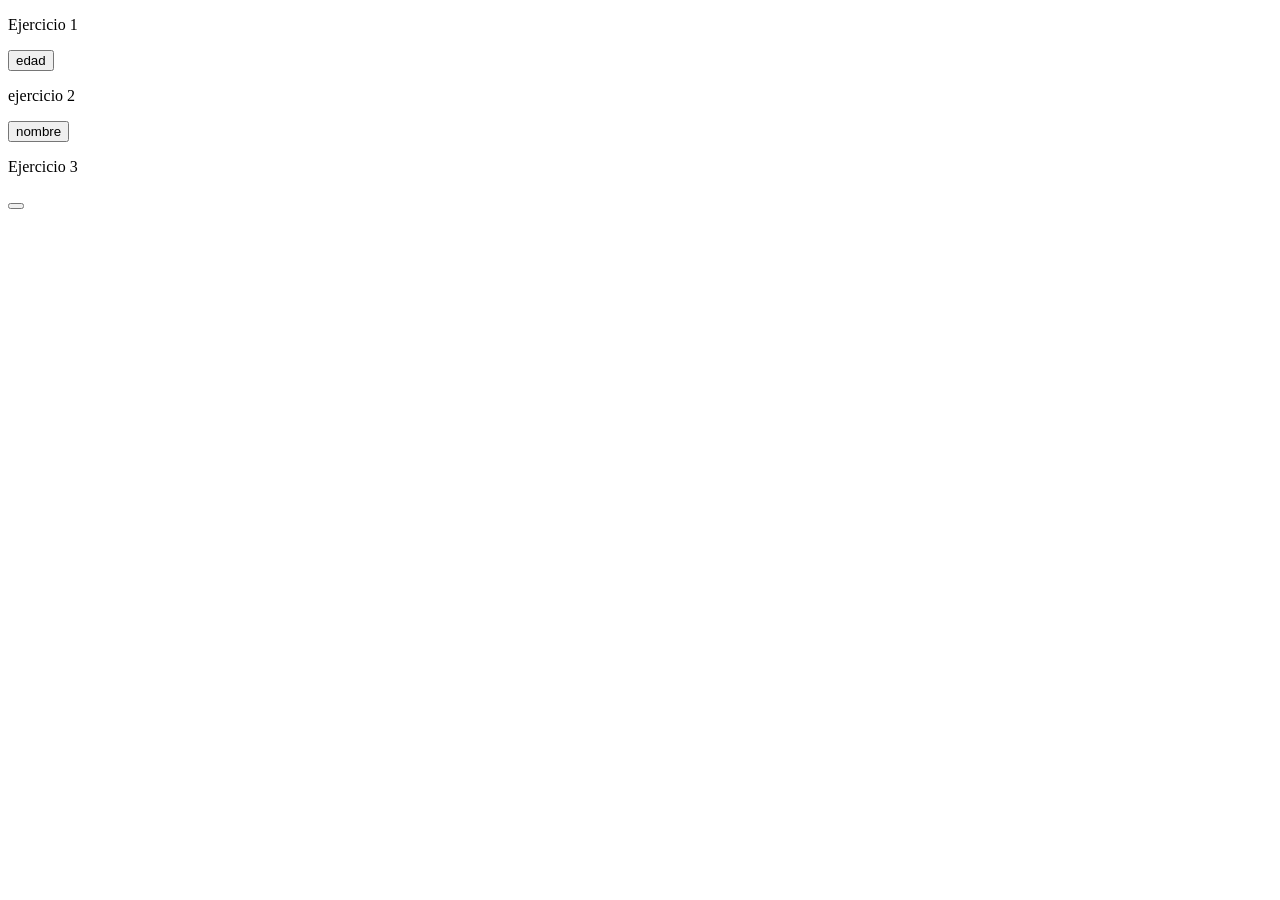
==== TP7/index.html @ 3232e15f "13/08/2026" ====
<!DOCTYPE html>
<html lang="en">

<head>
    <meta charset="UTF-8">
    <meta http-equiv="X-UA-Compatible" content="IE=edge">
    <meta name="viewport" content="width=device-width, initial-scale=1.0">
    <title>Document</title>
    <link rel="stylesheet" href="style.css">
</head>

<body>
    <p id="elementoej1">Ejercicio 1</p>
    <button id="botonej1">edad</button>
     
    <p id="elementoej2"> ejercicio 2</p>
    <button id="botonej2"> nombre </button>

    <p id="elementoej3">Ejercicio 3</p>
    <button id="botonej3"></button>
</body>
<script src="app.js"></script>

</html>
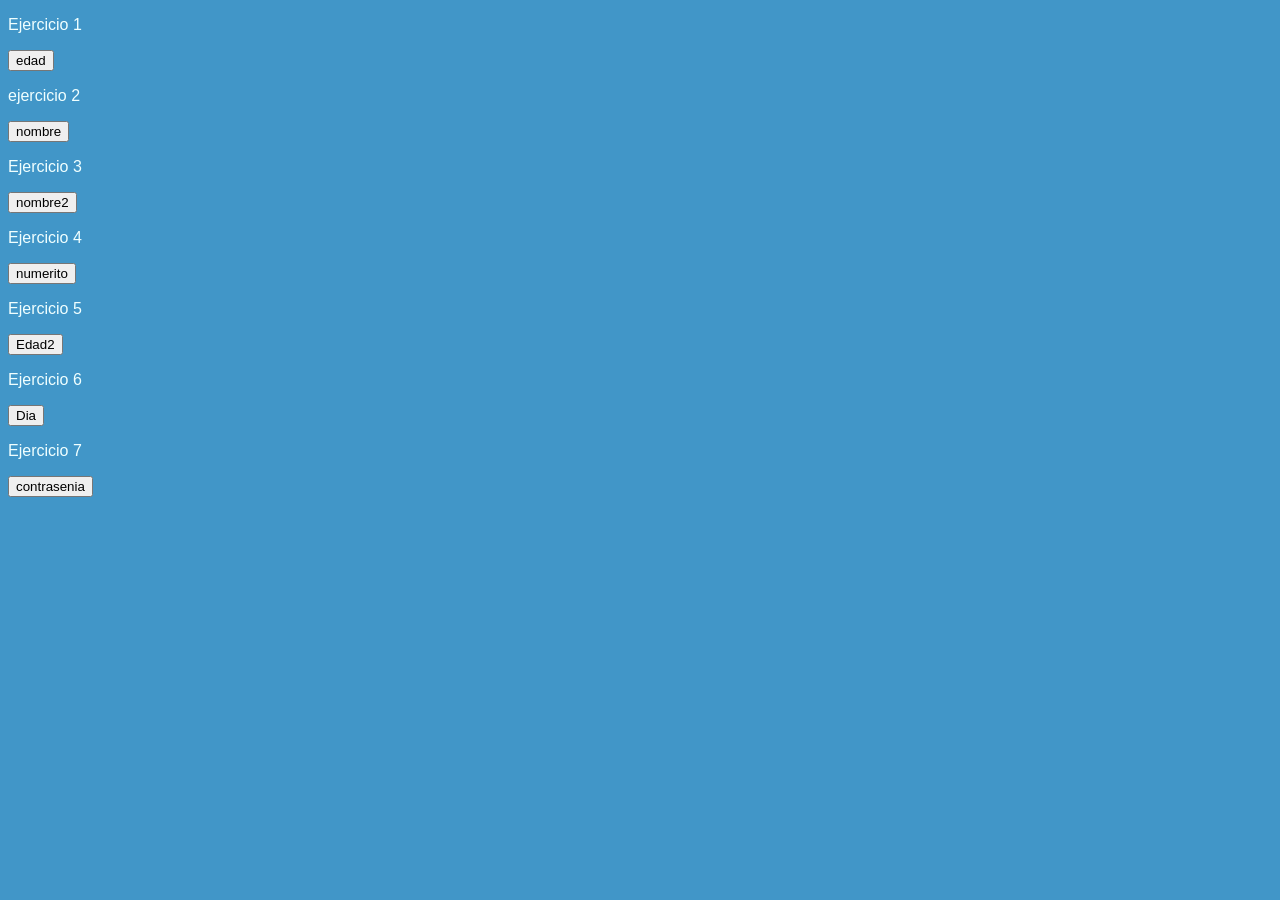
==== commit d4f2fe80: "20/08/2026" ====
--- a/TP7/index.html
+++ b/TP7/index.html
@@ -17,7 +17,19 @@
     <button id="botonej2"> nombre </button>
 
     <p id="elementoej3">Ejercicio 3</p>
-    <button id="botonej3"></button>
+    <button id="botonej3"> nombre2</button>
+
+    <p id="elementoej4">Ejercicio 4</p>
+    <button id="botonej4">numerito</button>
+
+    <p id="elementoej5">Ejercicio 5</p>
+    <button id="botonej5"> Edad2 </button>
+
+    <p id="elementoej6">Ejercicio 6</p>
+    <button id="botonej6"> Dia </button>
+
+    <p id="elementoej7">Ejercicio 7</p>
+    <button id="botonej7"> contrasenia </button>
 </body>
 <script src="app.js"></script>
 
--- a/TP7/style.css
+++ b/TP7/style.css
@@ -0,0 +1,5 @@
+body{
+    background-color: rgba(0, 115, 182, 0.747);
+    color: azure;
+    font-family: 'Lucida Sans', 'Lucida Sans Regular', 'Lucida Grande', 'Lucida Sans Unicode', Geneva, Verdana, sans-serif;
+}
